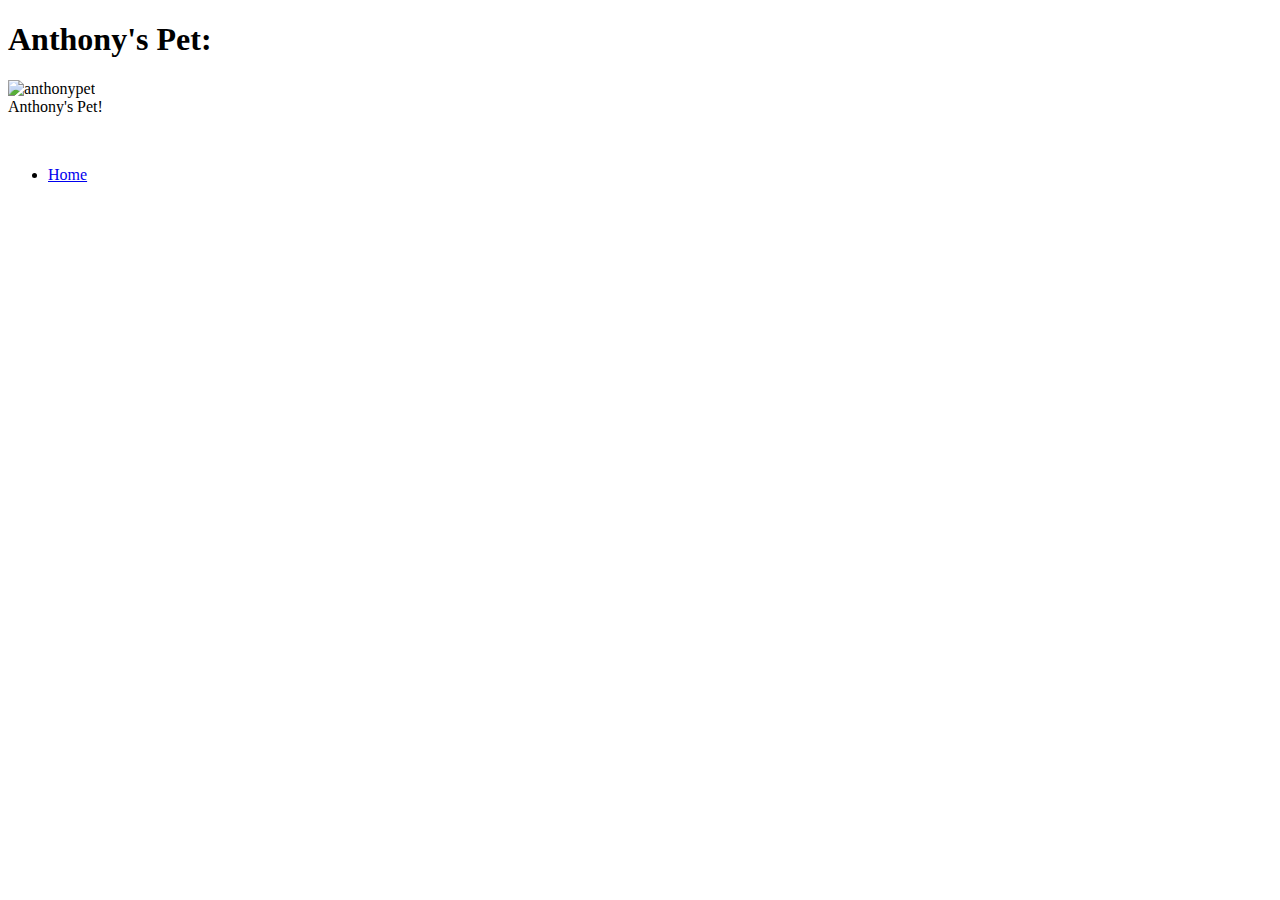
==== frontend/anthonypet.html @ cd2b2b75 "Merge branch 'main' of https://github.com/orionseattle/IT115-finalproject" ====
<!DOCTYPE html>
<html>
<head>
<title>Behold Nature's Beauty!</title>
<link rel="stylesheet" type="text/css" href="styles/branchlevel.css">
<script src="scripts/myscripts.js"></script>
</head>
<body >

<h1>Anthony's Pet: </h1>

<img src = "images/anothonypet.jpg" alt="anthonypet" onmouseover="showAlt(this)" onmouseout="hideAlt(this)">
<figcaption>Anthony's Pet!</figcaption>

<p id="alttext" style="font-size:50px"> <p>

<ul>
<li><a href="index.html">Home</a></li>
</ul>

</body>
</html>
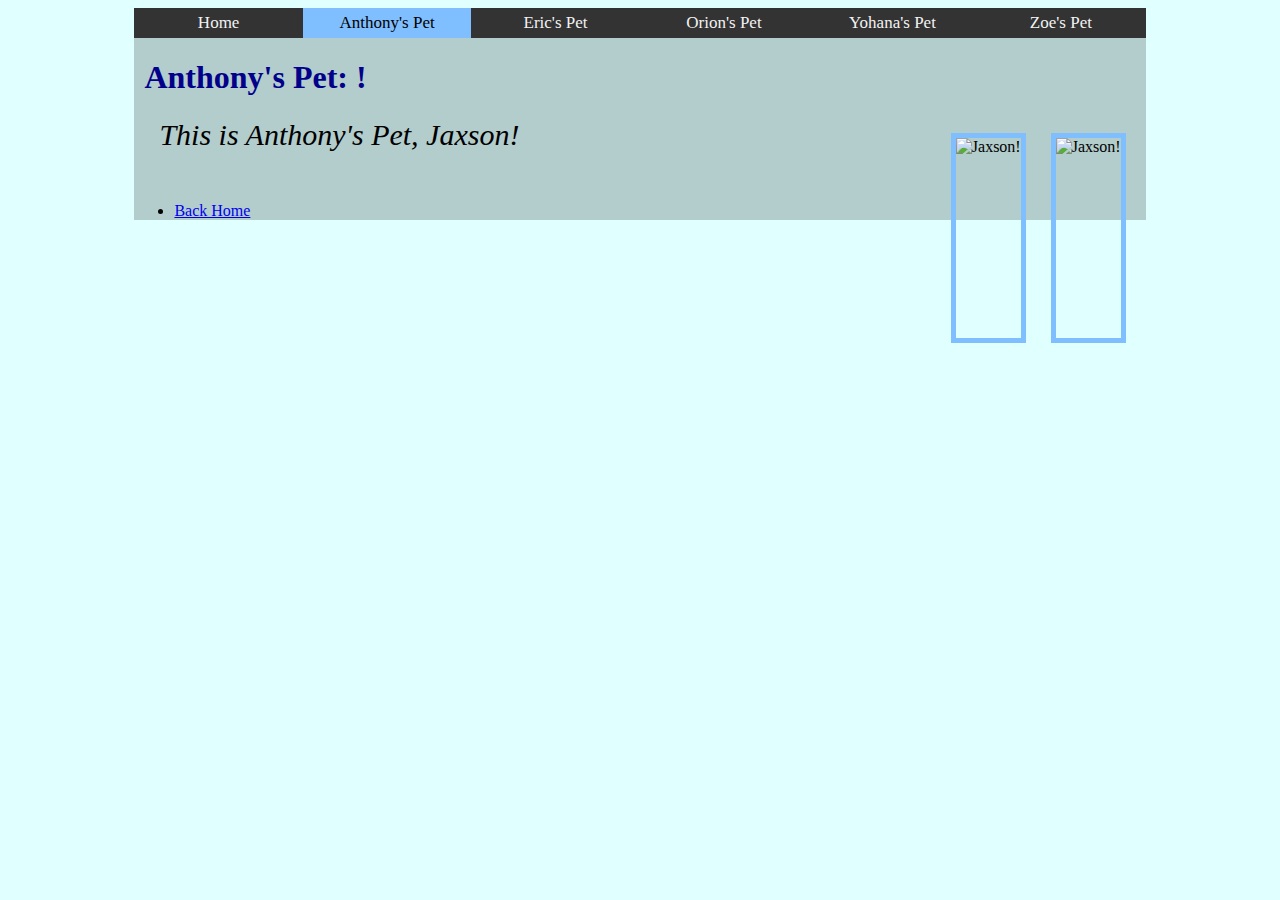
==== commit 5cb51166: "more edits. images added, margins added, etc." ====
--- a/frontend/anthonypet.html
+++ b/frontend/anthonypet.html
@@ -1,22 +1,31 @@
 <!DOCTYPE html>
 <html>
+<link rel="stylesheet" type="text/css" href="styles/branchlevel.css">
 <head>
-<title>Behold Nature's Beauty!</title>
-<link rel="stylesheet" type="text/css" href="styles/branchlevel.css">
+<title>Anthony's Pet</title>
+</head>
+<body>
+<div>
 <script src="scripts/myscripts.js"></script>
-</head>
-<body >
+<div class="topnav">
+    <a href="index.html">Home</a>
+    <a class= "active" href="anthonypet.html">Anthony's Pet</a>
+    <a href="ericpet.html">Eric's Pet</a>
+    <a href="orionpet.html">Orion's Pet</a>
+    <a href="yohanapet.html".html">Yohana's Pet</a>
+  <a href="zoepet.html">Zoe's Pet</a>
+  </div> 
+<h1>Anthony's Pet: !</h1>
 
-<h1>Anthony's Pet: </h1>
-
-<img src = "images/anothonypet.jpg" alt="anthonypet" onmouseover="showAlt(this)" onmouseout="hideAlt(this)">
-<figcaption>Anthony's Pet!</figcaption>
+<img src = "orionseattle/IT115-finalproject/Assets/raw/jaxson1.jpg" alt="Jaxson!" onmouseover="showAlt(this)" onmouseout="hideAlt(this)">
+<img src = "orionseattle/IT115-finalproject/Assets/raw/jaxson2.jpg" alt="Jaxson!" onmouseover="showAlt(this)" onmouseout="hideAlt(this)">
+<figcaption>This is Anthony's Pet, Jaxson!</figcaption>
 
 <p id="alttext" style="font-size:50px"> <p>
 
 <ul>
-<li><a href="index.html">Home</a></li>
+<li><a href="index.html">Back Home</a></li>
 </ul>
-
+</div>
 </body>
 </html>
--- a/frontend/styles/branchlevel.css
+++ b/frontend/styles/branchlevel.css
@@ -0,0 +1,63 @@
+
+body {
+  background-color: lightcyan;
+}
+
+h1 {
+  color: darkblue;
+  margin-left: 10px;
+}
+
+img{
+ width:300px;
+height:200px;
+ color:white;
+border: radius 5px;
+vertical-align: top;
+margin-right:20px;
+margin-top:15px;
+float:right;
+margin-left:5px;
+margin-bottom: 20px;
+border: 5px solid #80bfff;}
+
+figcaption{
+  width: 315px;
+  text-align: left;
+  margin-left: 25px;
+  color:black;
+  font-style: italic;
+  font-size: 30px;
+}
+.topnav {
+  display:block;
+  width:100%;
+  height:auto;
+    overflow: auto;
+    background-color: #333;
+     font-family: "Montserrat", serif;
+  }
+  
+  .topnav a {
+    float: left;
+    color: #f2f2f2;
+    text-align: center;
+  padding-top: 5px;
+  padding-bottom: 5px;
+    text-decoration: none;
+    font-size: 17px;
+      width: 16.66%; /* Six links of equal widths */
+  }
+  
+  .topnav a:hover {
+    background-color: #ddd;
+    color: black;
+  }
+  
+  .topnav a.active {
+    background-color:  #80bfff;
+    color: black;
+  }
+  div{background-color: rgba(0, 0, 0, 0.2);margin-left:20px;margin-right:20px;margin: auto;
+    width: 80%;}
+    ul,li {margin-bottom: 10px;}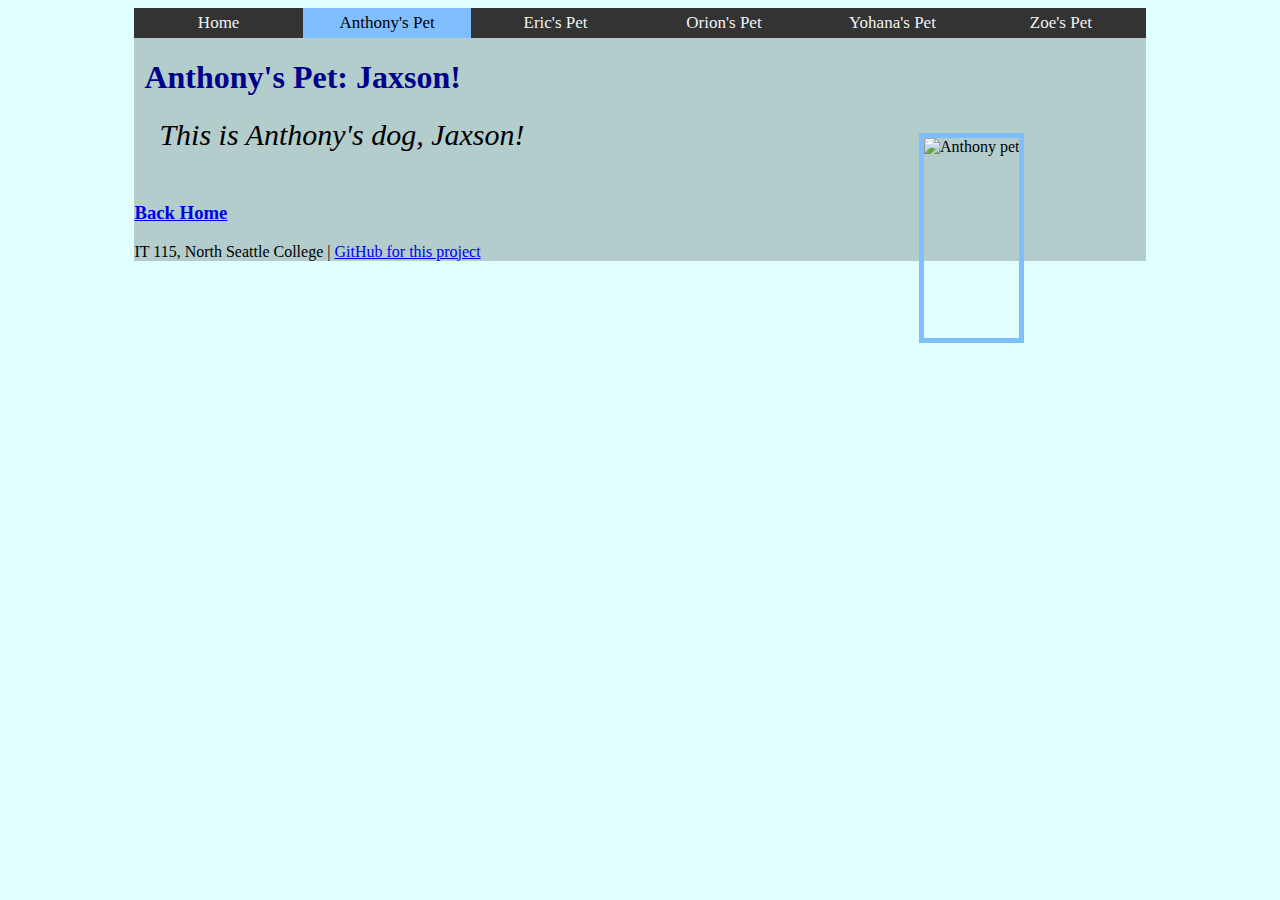
==== commit 2d64a597: "Added images to frontend pt.1" ====
--- a/frontend/anthonypet.html
+++ b/frontend/anthonypet.html
@@ -5,7 +5,7 @@
 <title>Anthony's Pet</title>
 </head>
 <body>
-<div>
+<div class="main">
 <script src="scripts/myscripts.js"></script>
 <div class="topnav">
     <a href="index.html">Home</a>
@@ -14,18 +14,24 @@
     <a href="orionpet.html">Orion's Pet</a>
     <a href="yohanapet.html".html">Yohana's Pet</a>
   <a href="zoepet.html">Zoe's Pet</a>
-  </div> 
-<h1>Anthony's Pet: !</h1>
+  </div>
+<h1>Anthony's Pet: Jaxson!</h1>
 
-<img src = "orionseattle/IT115-finalproject/Assets/raw/jaxson1.jpg" alt="Jaxson!" onmouseover="showAlt(this)" onmouseout="hideAlt(this)">
-<img src = "orionseattle/IT115-finalproject/Assets/raw/jaxson2.jpg" alt="Jaxson!" onmouseover="showAlt(this)" onmouseout="hideAlt(this)">
-<figcaption>This is Anthony's Pet, Jaxson!</figcaption>
+<div id="petImage">
+  <img alt="Anthony pet"  src="images/anthonypets_merged.jpg" />
+</div>
+
+<figcaption>This is Anthony's dog, Jaxson!</figcaption>
 
 <p id="alttext" style="font-size:50px"> <p>
 
-<ul>
-<li><a href="index.html">Back Home</a></li>
-</ul>
+
+<h3><a href="index.html">Back Home</a></h3>
+
+<footer>
+  <p>IT 115, North Seattle College |
+  <a href="https://github.com/orionseattle/IT115-finalproject">GitHub for this project</a></p>
+</footer>
 </div>
 </body>
 </html>
